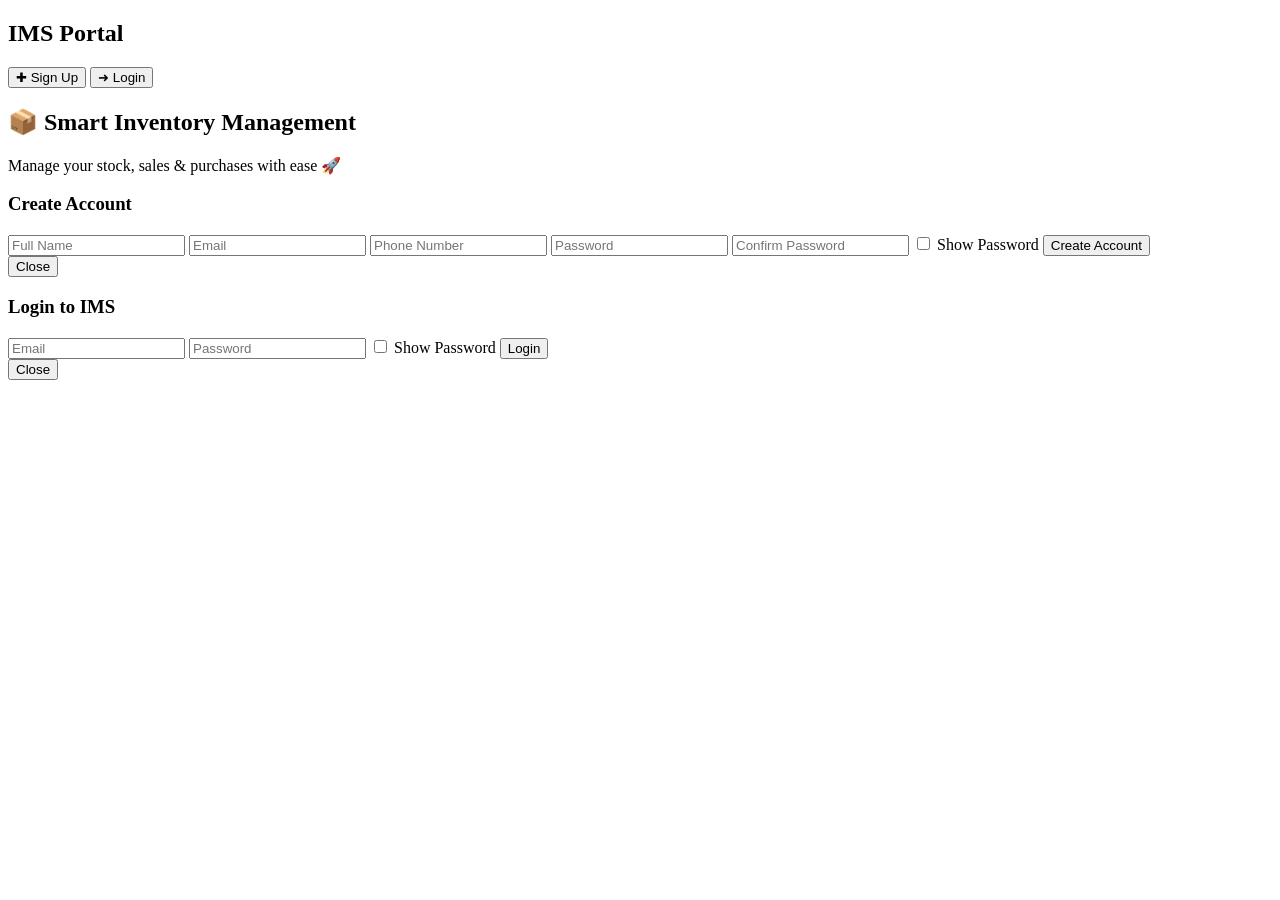
==== index.html @ 5282cff8 "Create index.html" ====
<!DOCTYPE html>
<html lang="en">
<head>
    <meta charset="UTF-8">
    <meta name="viewport" content="width=device-width, initial-scale=1.0">
    <title>IMS Portal | Inventory Management System</title>
    <link rel="stylesheet" href="css/style.css">
</head>

<body>

    <nav>
        <h1>IMS Portal</h1>

        <div class="nav-buttons">
            <button class="signup" onclick="openModal('signup')">
                ✚ Sign Up
            </button>

            <button class="login" onclick="openModal('login')">
                ➜ Login
            </button>
        </div>
    </nav>

    <main class="hero">
        <h2>
            <span class="hero-icon">📦</span>
            Smart Inventory Management
        </h2>

        <p>Manage your stock, sales & purchases with ease 🚀</p>
    </main>

    <!-- SIGNUP MODAL -->
    <div class="modal" id="signup">

        <div class="modal-box">

            <h3>Create Account</h3>

            <p class="error" id="signupError"></p>
            <p class="success" id="signupSuccess"></p>

            <form id="signupForm">

                <input
                    type="text"
                    id="signupName"
                    placeholder="Full Name"
                    required
                >

                <input
                    type="email"
                    id="signupEmail"
                    placeholder="Email"
                    required
                >

                <input
                    type="tel"
                    id="signupPhone"
                    placeholder="Phone Number"
                >

                <input
                    type="password"
                    id="signupPassword"
                    placeholder="Password"
                    required
                    minlength="6"
                >

                <input
                    type="password"
                    id="signupCPassword"
                    placeholder="Confirm Password"
                    required
                >

                <label class="show-pass">
                    <input
                        type="checkbox"
                        onchange="togglePassword(
                            'signupPassword',
                            'signupCPassword'
                        )"
                    >
                    Show Password
                </label>

                <button type="submit">Create Account</button>

            </form>

            <button
                class="close"
                onclick="closeModal('signup')"
            >
                Close
            </button>

        </div>
    </div>


    <!-- LOGIN MODAL -->
    <div class="modal" id="login">

        <div class="modal-box">

            <h3>Login to IMS</h3>

            <p class="error" id="loginError"></p>
            <p class="success" id="loginSuccess"></p>

            <form id="loginForm">

                <input
                    type="email"
                    id="loginEmail"
                    placeholder="Email"
                    required
                >

                <input
                    type="password"
                    id="loginPassword"
                    placeholder="Password"
                    required
                >

                <label class="show-pass">
                    <input
                        type="checkbox"
                        onchange="togglePassword('loginPassword')"
                    >
                    Show Password
                </label>

                <button type="submit">Login</button>

            </form>

            <button
                class="close"
                onclick="closeModal('login')"
            >
                Close
            </button>

        </div>
    </div>

    <script src="js/app.js"></script>

</body>
</html>
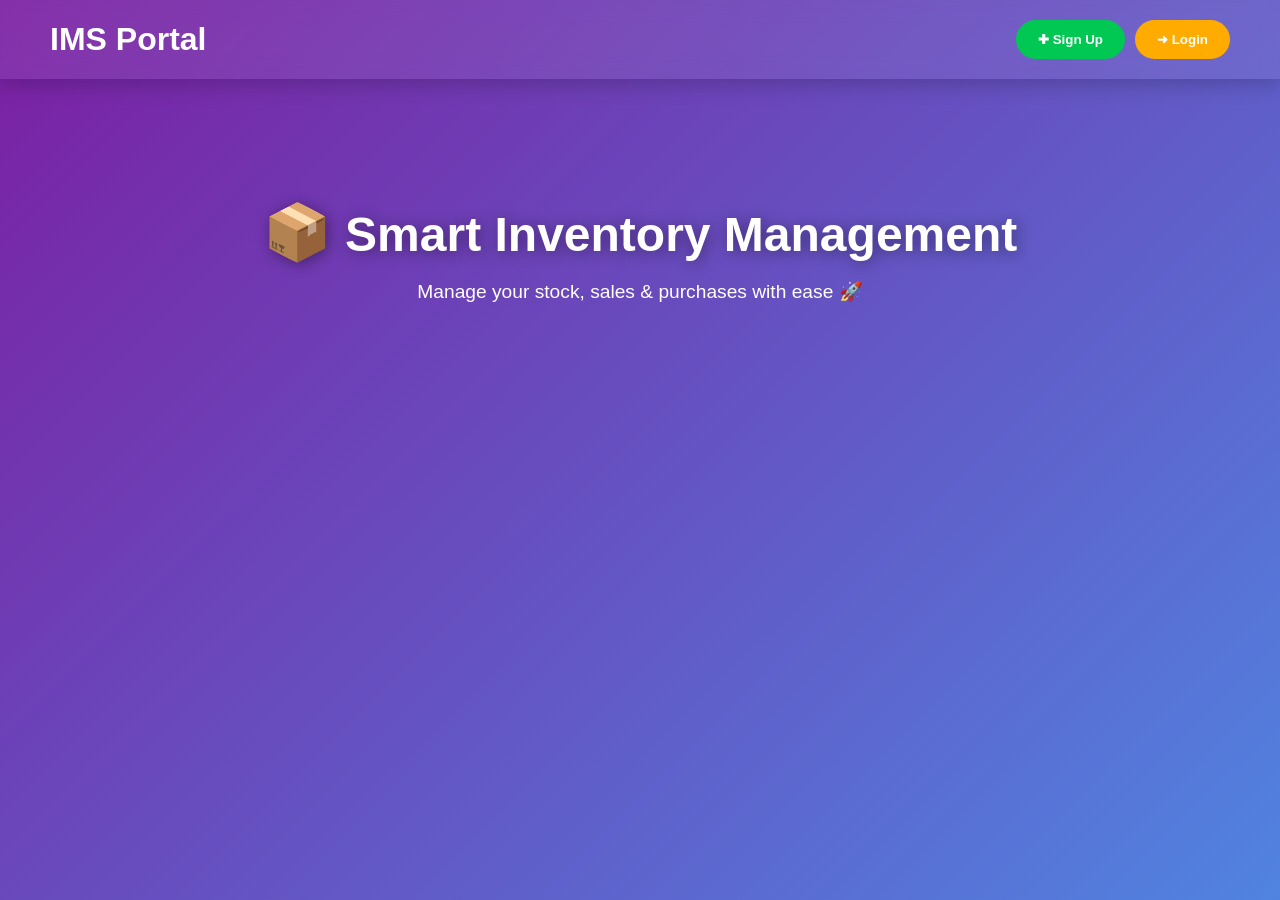
==== commit 7e249a6b: "Update index.html" ====
--- a/index.html
+++ b/index.html
@@ -5,8 +5,7 @@
     <meta charset="UTF-8">
     <meta name="viewport" content="width=device-width, initial-scale=1.0">
     <title>IMS Portal | Inventory Management System</title>
-    <link rel="stylesheet" href="css/style.css">
-</head>
+ <link rel="stylesheet" href="./style.css">
 
 <body>
 
--- a/style.css
+++ b/style.css
@@ -0,0 +1,299 @@
+
+* {
+    margin: 0;
+    padding: 0;
+    box-sizing: border-box;
+    font-family: 'Poppins', Arial, sans-serif;
+}
+
+body {
+    min-height: 100vh;
+    display: flex;
+    flex-direction: column;
+    align-items: center;
+    background: linear-gradient(
+        -45deg,
+        #667eea,
+        #764ba2,
+        #42a5f5,
+        #7b1fa2
+    );
+    background-size: 400% 400%;
+    animation: gradientBG 15s ease infinite;
+}
+
+/* NAVBAR */
+
+nav {
+    width: 100%;
+    display: flex;
+    justify-content: space-between;
+    align-items: center;
+    padding: 20px 50px;
+    position: fixed;
+    top: 0;
+    left: 0;
+    background: rgba(255,255,255,0.08);
+    backdrop-filter: blur(10px);
+    z-index: 1000;
+    box-shadow: 0 5px 20px rgba(0,0,0,0.2);
+}
+
+nav h1 {
+    font-size: 2rem;
+    font-weight: 700;
+    color: white;
+}
+
+.nav-buttons {
+    display: flex;
+    gap: 10px;
+}
+
+nav button {
+    padding: 12px 22px;
+    border: none;
+    border-radius: 25px;
+    cursor: pointer;
+    font-weight: 600;
+    transition: 0.3s ease;
+}
+
+.signup {
+    background: #00c853;
+    color: white;
+}
+
+.signup:hover {
+    background: #00e676;
+    transform: translateY(-3px);
+}
+
+.login {
+    background: #ffab00;
+    color: white;
+}
+
+.login:hover {
+    background: #ffc400;
+    transform: translateY(-3px);
+}
+
+/* HERO SECTION */
+
+.hero {
+    margin-top: 180px;
+    text-align: center;
+    color: white;
+    padding: 20px;
+    animation: fadeIn 1.2s ease forwards;
+}
+
+.hero h2 {
+    font-size: 3rem;
+    margin-bottom: 15px;
+    text-shadow: 2px 2px 15px rgba(0,0,0,0.4);
+}
+
+.hero-icon {
+    font-size: 55px;
+    display: inline-block;
+    animation: floatIcon 3s ease-in-out infinite;
+}
+
+.hero p {
+    font-size: 1.2rem;
+}
+
+/* MODAL */
+
+.modal {
+    display: none;
+    position: fixed;
+    width: 100%;
+    height: 100%;
+    top: 0;
+    left: 0;
+    background: rgba(0,0,0,0.6);
+    justify-content: center;
+    align-items: center;
+    z-index: 2000;
+    padding: 15px;
+}
+
+.modal-box {
+    background: rgba(255,255,255,0.13);
+    border-radius: 20px;
+    padding: 35px 30px;
+    width: 100%;
+    max-width: 380px;
+    text-align: center;
+    backdrop-filter: blur(15px);
+    box-shadow: 0 15px 40px rgba(0,0,0,0.3);
+    animation: modalFade 0.4s ease forwards;
+    max-height: 90vh;
+    overflow-y: auto;
+}
+
+.modal-box h3 {
+    margin-bottom: 20px;
+    color: white;
+    font-size: 24px;
+}
+
+/* INPUTS */
+
+.modal-box input:not([type="checkbox"]) {
+    width: 100%;
+    padding: 14px;
+    margin: 10px 0;
+    border-radius: 12px;
+    border: none;
+    outline: none;
+    background: rgba(255,255,255,0.15);
+    color: white;
+    font-size: 14px;
+}
+
+.modal-box input::placeholder {
+    color: rgba(255,255,255,0.8);
+}
+
+.modal-box input:focus {
+    background: rgba(255,255,255,0.25);
+    box-shadow: 0 0 15px rgba(255,255,255,0.3);
+}
+
+/* BUTTONS */
+
+.modal-box button {
+    width: 100%;
+    padding: 14px;
+    border: none;
+    border-radius: 12px;
+    background: #667eea;
+    color: white;
+    margin-top: 15px;
+    font-weight: 600;
+    cursor: pointer;
+    transition: 0.3s;
+}
+
+.modal-box button:hover {
+    background: #5368d5;
+    transform: translateY(-2px);
+}
+
+.modal-box .close {
+    background: #ff5252;
+}
+
+.modal-box .close:hover {
+    background: #e53935;
+}
+
+/* SHOW PASSWORD */
+
+.show-pass {
+    display: flex;
+    align-items: center;
+    justify-content: flex-start;
+    gap: 8px;
+    margin: 8px 0 12px;
+    color: white;
+    font-size: 14px;
+}
+
+.show-pass input {
+    width: auto;
+    margin: 0;
+}
+
+/* MESSAGES */
+
+.error {
+    color: #ffb4b4;
+    font-size: 14px;
+    margin-bottom: 8px;
+}
+
+.success {
+    color: #b9ffca;
+    font-size: 14px;
+    margin-bottom: 8px;
+}
+
+.error:empty,
+.success:empty {
+    display: none;
+}
+
+/* ANIMATIONS */
+
+@keyframes floatIcon {
+    0% { transform: translateY(0); }
+    50% { transform: translateY(-12px); }
+    100% { transform: translateY(0); }
+}
+
+@keyframes gradientBG {
+    0% { background-position: 0% 50%; }
+    50% { background-position: 100% 50%; }
+    100% { background-position: 0% 50%; }
+}
+
+@keyframes fadeIn {
+    from {
+        opacity: 0;
+        transform: translateY(-20px);
+    }
+    to {
+        opacity: 1;
+        transform: translateY(0);
+    }
+}
+
+@keyframes modalFade {
+    from {
+        transform: scale(0.7);
+        opacity: 0;
+    }
+    to {
+        transform: scale(1);
+        opacity: 1;
+    }
+}
+
+/* MOBILE RESPONSIVENESS */
+
+@media(max-width: 600px) {
+
+    nav {
+        padding: 15px;
+    }
+
+    nav h1 {
+        font-size: 1.4rem;
+    }
+
+    nav button {
+        padding: 10px 12px;
+        font-size: 12px;
+    }
+
+    .hero {
+        margin-top: 150px;
+    }
+
+    .hero h2 {
+        font-size: 2rem;
+    }
+
+    .hero p {
+        font-size: 1rem;
+    }
+
+    .hero-icon {
+        font-size: 40px;
+    }
+}
